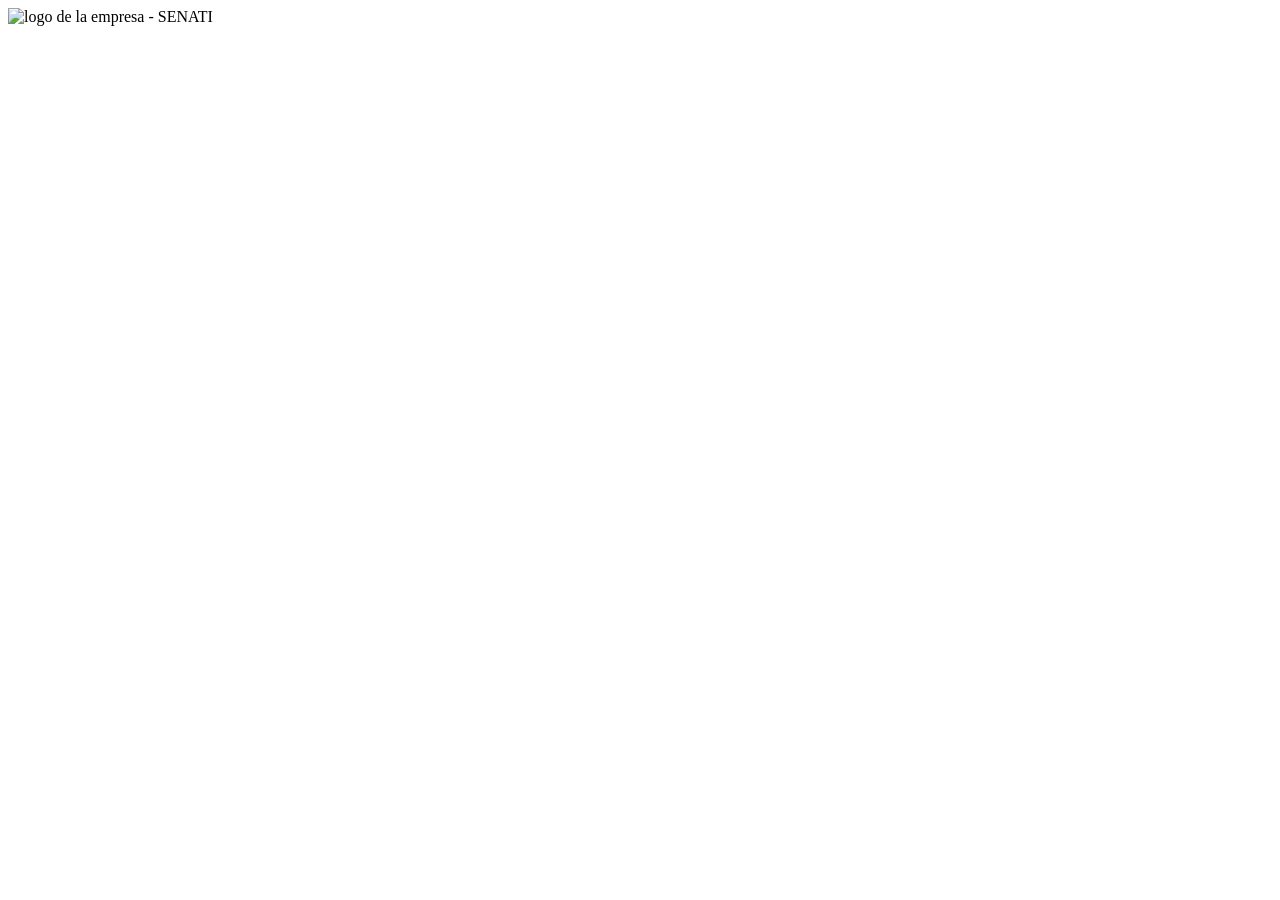
==== index.html @ 0694f863 "dsdsds" ====
<!DOCTYPE html>
<html lang="en">
<head>
    <meta charset="UTF-8">
    <meta name="viewport" content="width=device-width, initial-scale=1.0">
    <title>proyecto SENATI</title>
</head>
<body>
   <header>
        <div class="left-img">
            <img src="foto.jpg" alt="logo de la empresa - SENATI">
        </div>
    <div class="reight-hamburguesa">
        <span></span>
        <span></span>
        <span></span>
    </div>
   </header>
</body>
</html>
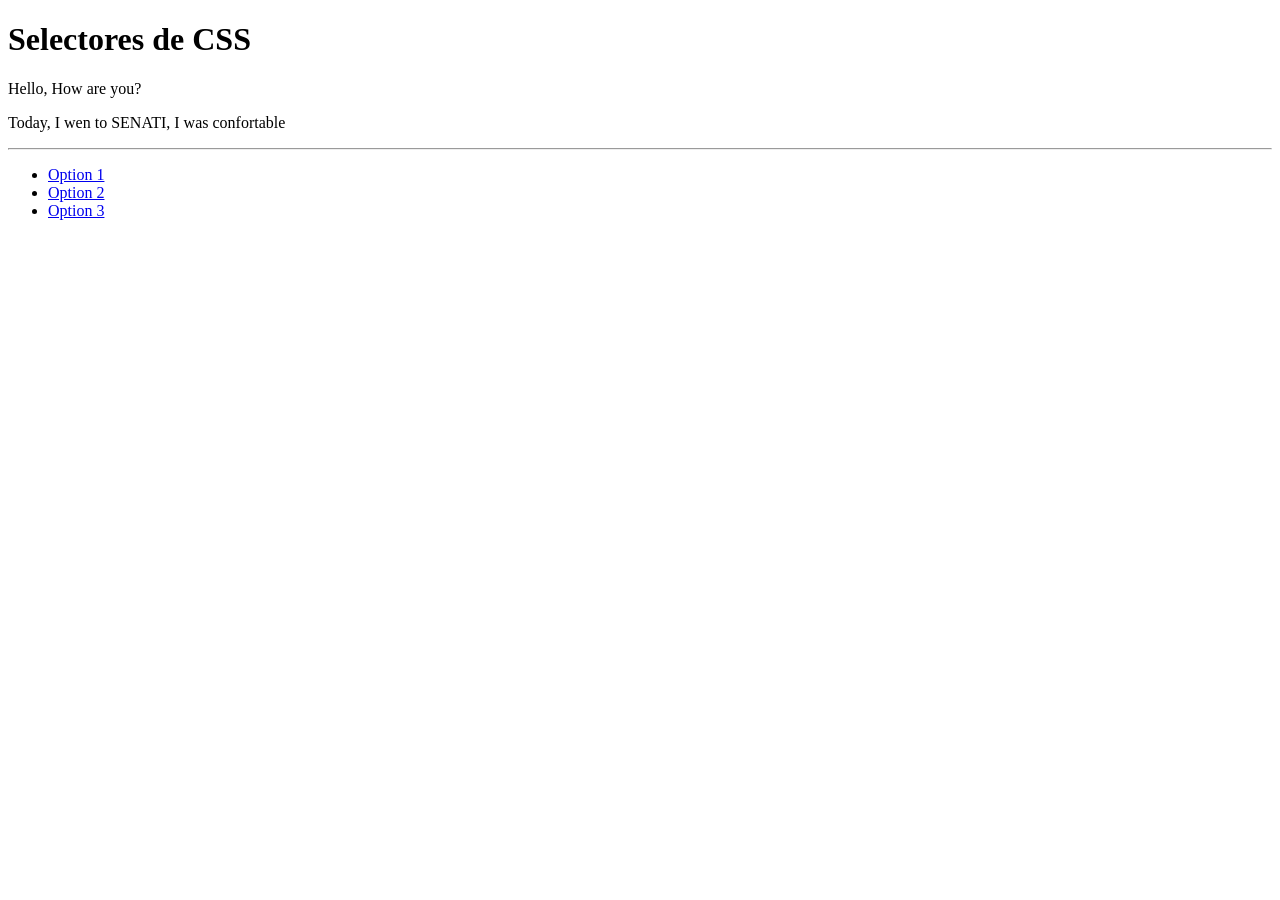
==== commit ed4d289e: "Add files via upload" ====
--- a/index.html
+++ b/index.html
@@ -3,18 +3,22 @@
 <head>
     <meta charset="UTF-8">
     <meta name="viewport" content="width=device-width, initial-scale=1.0">
-    <title>proyecto SENATI</title>
+    <title>Document</title>
+    <link rel="stylesheet" href="style.css">
 </head>
 <body>
-   <header>
-        <div class="left-img">
-            <img src="foto.jpg" alt="logo de la empresa - SENATI">
+    <h1>Selectores de CSS</h1>
+    <p id="parrafo_1">Hello, How are you?</p>
+    <p id="parrrafo_2">Today, I wen to SENATI, I was confortable</p>
+    <hr>
+    <div class="menu">
+     <div class="options">
+        <ul>
+            <li><a href="/one">Option 1</a></li>
+             <li><a href="/two">Option 2</a></li>
+              <li><a href="/three">Option 3</a></li>
+        <ul>
         </div>
-    <div class="reight-hamburguesa">
-        <span></span>
-        <span></span>
-        <span></span>
-    </div>
-   </header>
+        </div>
 </body>
 </html>
